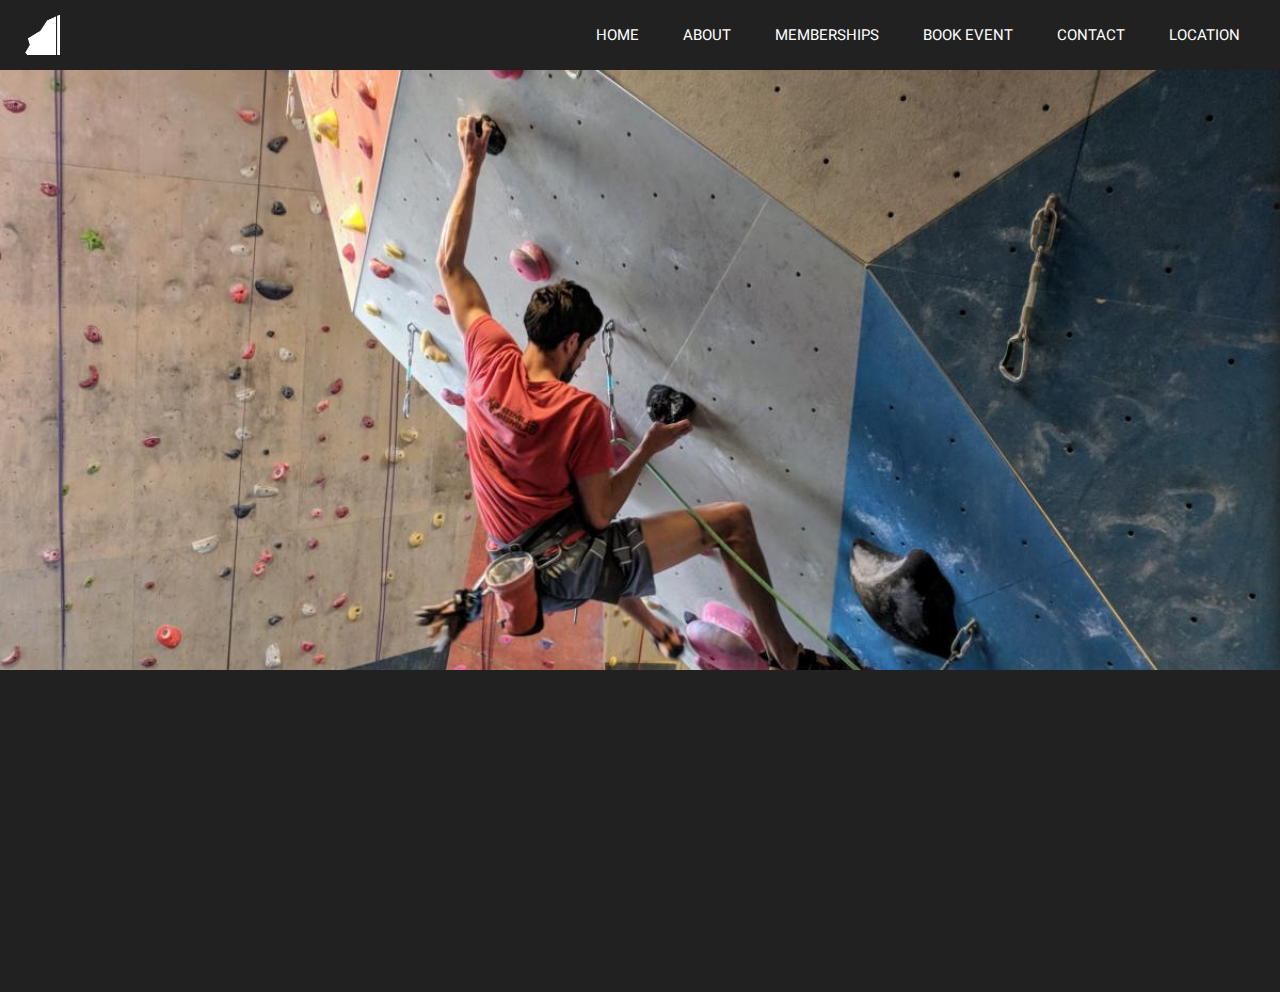
==== index.html @ 92e9c0b0 "finalize first 2 pages" ====
<!DOCTYPE html>
<html lang="en" dir="ltr">
<head>
  <title>Ascent - Indoor Rock Climbing</title>
  <meta charset="utf-8">
  <link rel="shortcut icon" href="./images/white-logo.png">
  <meta name="viewport" content="width=device-width, initial-scale=1.0">
  <link rel="stylesheet" href="https://use.fontawesome.com/releases/v5.8.1/css/all.css" integrity="sha384-50oBUHEmvpQ+1lW4y57PTFmhCaXp0ML5d60M1M7uH2+nqUivzIebhndOJK28anvf" crossorigin="anonymous">
  <link href="https://fonts.googleapis.com/css?family=Heebo|Montserrat:300,400" rel="stylesheet">
  <link href="https://fonts.googleapis.com/css?family=Exo:900" rel="stylesheet">
  <link rel="stylesheet" href="./css/global.css">
  <link rel="stylesheet" href="./css/home.css">
  <script type="text/javascript" src="./js/global.js"></script>
</head>
<body>
  <header>
    <img width="40" height="40" class="logo" src="./images/white-logo.png">
    <nav>
      <a href="./index.html">Home</a>
      <a href="./about.html">About</a>
      <a href="./memberships.html">Memberships</a>
      <a href="#">Book Event</a>
      <a href="#">Contact</a>
      <a href="#">Location</a>
    </nav>
  </header>
  <div class="apply-flex">
    <div class="left-side"></div>
    <div class="right-side">
      <h1>Ascent</h1>
      <p class="details">Boasting one of the largest indoor rockclimbing facilities in NYC, our venue is so huge, that you will never have to wait your turn, making us perfect for beginners and experts alike!</p>
      <a href="./memberships.html" class="button">Join Today</a>
    </div>
  </div>
  <footer>
    <div class="footer-wrapper">
      <div class="footer-itm">
        <img width="150" height="150" class="logo-footer" src="./images/white-logo.png">
      </div>
      <div class="footer-itm">
        <h3>Ascent</h3>
        <a href="./index.html">Home</a><br/>
        <a href="./about.html">About</a><br/>
        <a href="./memberships.html">Memberships</a><br/>
        <a href="#">Book Event</a><br/>
        <a href="#">Contact</a><br/>
        <a href="#">Location</a>
      </div>
      <div class="footer-itm">
        <h3>Hours</h3>
        <span>Monday - Friday<br>
          6AM - 12AM<br>
          Saturday + Sunday<br>
          9AM - 10PM</span>
        </div>
        <div class="footer-itm">
          <span><h3>Location</h3>
            55 Lexington Ave<br>
            New York, NY 10010</span>
          </div>
          <div class="footer-itm">
            <h3>Founders</h3>
            <a href="mailto:william.lam1@baruchmail.cuny.edu">William Lam</a>
            <br/>
            <a href="mailto:wellington.vicioso@baruchmail.cuny.edu">Wellington Vicioso</a>
          </div>
        </div>
        <span class="copy">Copyright &copy; 2019 Ascent</span>
      </footer>
    </body>
    </html>
---- css/global.css ----
body {
  margin: 0px;
  font-family: 'Heebo', sans-serif;
}

header {
  width: 100%;
  height: 70px;
  display: flex;
  justify-content: flex-end;
  align-items: center;
}

.logo {
  position: absolute;
  top: 15px;
  left: 20px;
}


body {
  background-color: #212121;
}


body > * {
  opacity: 0;
  background-color: #fff;
  transition: 500ms;
}

body header {
  opacity: 1;
  transition: 0ms;
  background-color: #212121;

}

body footer {
  background-color: #212121;
}

nav a {
  text-decoration: none;
  margin-right: 40px;
  color: #fff;
  font-size: 15px;
  /* font-weight: bold; */
  text-transform: uppercase;
}

nav a:hover {
  color: #424242;
}

footer * {
  /* border: 1px solid red; */


  text-decoration: none;

}

footer {
  background: #212121;
  width: 100%;
  /* height: 200px; */
  height: auto;
  font-size: 15px;
  font-weight: 100;
  display: flex;
  align-items: center;
  justify-content: center;
  position: relative;
  flex-direction: column;
  padding-bottom: 10px;
}

.footer-wrapper {
  display: flex;
  flex-direction: row;
  align-self: center;
  justify-content: center;
  width: 100%;
  margin-bottom: 15px;
  padding: 50px 0 50px 0;
}

.footer-itm * {
  color: #bdbdbd;
  font-weight: 100;
  font-family: 'Montserrat', sans-serif;
}

.footer-itm a:hover {
  color: #424242;
}

.footer-wrapper h3 {
  font-weight: normal;
  font-family: 'Heebo', sans-serif;
  color: #F44336;
  margin: 0;
  padding: 0;

}

.footer-itm{
  padding: 20px;
  margin-left: 20px;
  margin-right: 20px;
}

.logo-footer {
  margin-left: -100px;
  padding-left: 0;
}

 .copy {
  font-size: 12px;
  color: #424242;
  width: 100%;
  background: black;
  text-align: center;
  position: absolute;
  bottom: 0;
  padding: 10px 0 10px 0;
}
---- css/home.css ----
.apply-flex {
  display: flex;
  flex-direction: row;
  overflow: hidden;
  position: relative;
}

.bg {
  position: absolute;
  background-color: #000;
  top: 0;
  bottom: 0;
  left: 0;
  right: 0;
  opacity: .2;
  z-index: 1;
}

.left-side {
  width: 100%;
  height: 600px;
  background-image: url('../images/climbmax3.jpg');
  background-repeat: no-repeat;
  background-size: cover;
  display: flex;
  flex-direction: column;
  justify-content: flex-start;
  align-items: center;
  position: relative;
  overflow: hidden;
  transition: .5s;
}

h1 {
 color: #212121;

 font-family: 'Exo', sans-serif;
 font-size: 72px;
 font-weight: 100;
 z-index: 2;
 padding-bottom: 0;
 margin-bottom: 0;
}

h2 {
 color: #212121;
 font-family: 'Exo', sans-serif;
 font-size: 21px;
 font-weight: 100;
 z-index: 2;
}

.right-side {
  position: absolute;
  right: -30%;
  vertical-align: middle;
  width: 30%;
  height: 600px;
  display: flex;
  flex-direction: column;
  justify-content: space-around;
  align-items: center;
  background-color: rgba(255,255,255,1);
  padding-right: 0px;
  padding-left: 0px;
  box-shadow: 0 0 20px #212121;
  transition: .5s;
}

.wrapper {
  display: flex;

  flex-direction: column;
  justify-content: flex-start;
  align-items: center;
}

.details {
  width: 70%;
  font-family: 'Exo', sans-serif;
  font-family: 'Montserrat', sans-serif;
  font-size: 15px;
  /* text-shadow: 0 0 10px #424242; */
  /* font-weight: bold; */
  text-align: justify;
  color: #212121;
  margin-top: 0;
  padding-top: 0;
}

.button {
  padding: 25px 0;
  width: 50%;
  text-decoration: none;
  background-color: #F44336;
  border-radius: 10px;
  text-align: center;
  font-family: 'Exo', sans-serif;
  font-size: 21px;
  font-weight: 100;
  color: #fff;
  /* margin-bottom: 100px; */
  transition: .2s;
}

.button:hover {
  /* padding: 27px 2px; */
  /* font-size: 27px; */
  background-color: #F4433699;
}

.button:active {
  /* padding: 27px 2px; */
  /* font-size: 27px; */
  background-color: #F4433680;
}
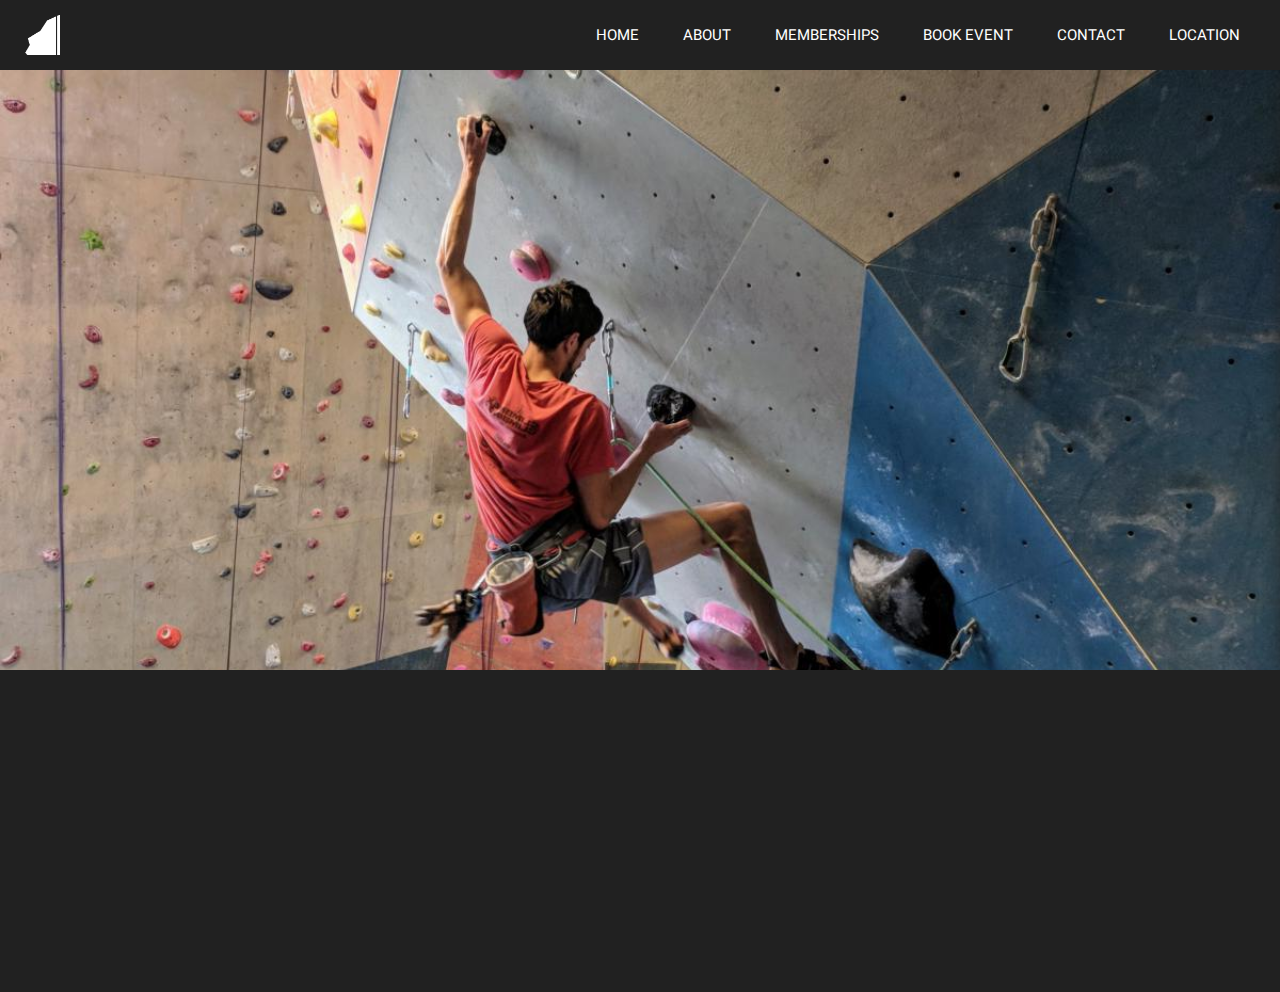
==== commit e1c2b7b0: "add body media queries" ====
--- a/index.html
+++ b/index.html
@@ -28,7 +28,7 @@
     <div class="left-side"></div>
     <div class="right-side">
       <h1>Ascent</h1>
-      <p class="details">Boasting one of the largest indoor rockclimbing facilities in NYC, our venue is so huge, that you will never have to wait your turn, making us perfect for beginners and experts alike!</p>
+      <p class="details">Boasting one of the largest indoor rock climbing facilities in NYC, our venue is so huge, that you will never have to wait your turn, making us perfect for beginners and experts alike!</p>
       <a href="./memberships.html" class="button">Join Today</a>
     </div>
   </div>
--- a/css/global.css
+++ b/css/global.css
@@ -2,6 +2,7 @@
 body {
   margin: 0px;
   font-family: 'Heebo', sans-serif;
+  /* width: 1280px; */
 }
 
 header {
@@ -18,11 +19,9 @@
   left: 20px;
 }
 
-
 body {
   background-color: #212121;
 }
-
 
 body > * {
   opacity: 0;
@@ -85,6 +84,7 @@
   width: 100%;
   margin-bottom: 15px;
   padding: 50px 0 50px 0;
+  flex-wrap: wrap;
 }
 
 .footer-itm * {
@@ -127,3 +127,19 @@
   bottom: 0;
   padding: 10px 0 10px 0;
 }
+
+@media screen and (max-width: 860px) {
+  .footer-wrapper {
+    display: flex;
+    flex-direction: row;
+    align-self: center;
+    justify-content: center;
+    width: 100%;
+    margin-bottom: 15px;
+    padding: 50px 0 50px 0;
+    flex-wrap: wrap;
+  }
+  .logo-footer {
+    margin-left: 0;
+  }
+}
--- a/css/home.css
+++ b/css/home.css
@@ -55,7 +55,7 @@
   position: absolute;
   right: -30%;
   vertical-align: middle;
-  width: 30%;
+  width: 380px;
   height: 600px;
   display: flex;
   flex-direction: column;
@@ -115,3 +115,24 @@
   /* font-size: 27px; */
   background-color: #F4433680;
 }
+
+@media screen and (max-width: 860px) {
+  .apply-flex {
+    flex-direction: column;
+  }
+
+  .left-side {
+    transition: 0s;
+    width: 100%;
+    height: 200px;
+  }
+
+  .right-side {
+    transition: 0s;
+    position: relative;
+    right: 0;
+    width: 100%;
+    padding-bottom: 50px;
+  }
+
+}
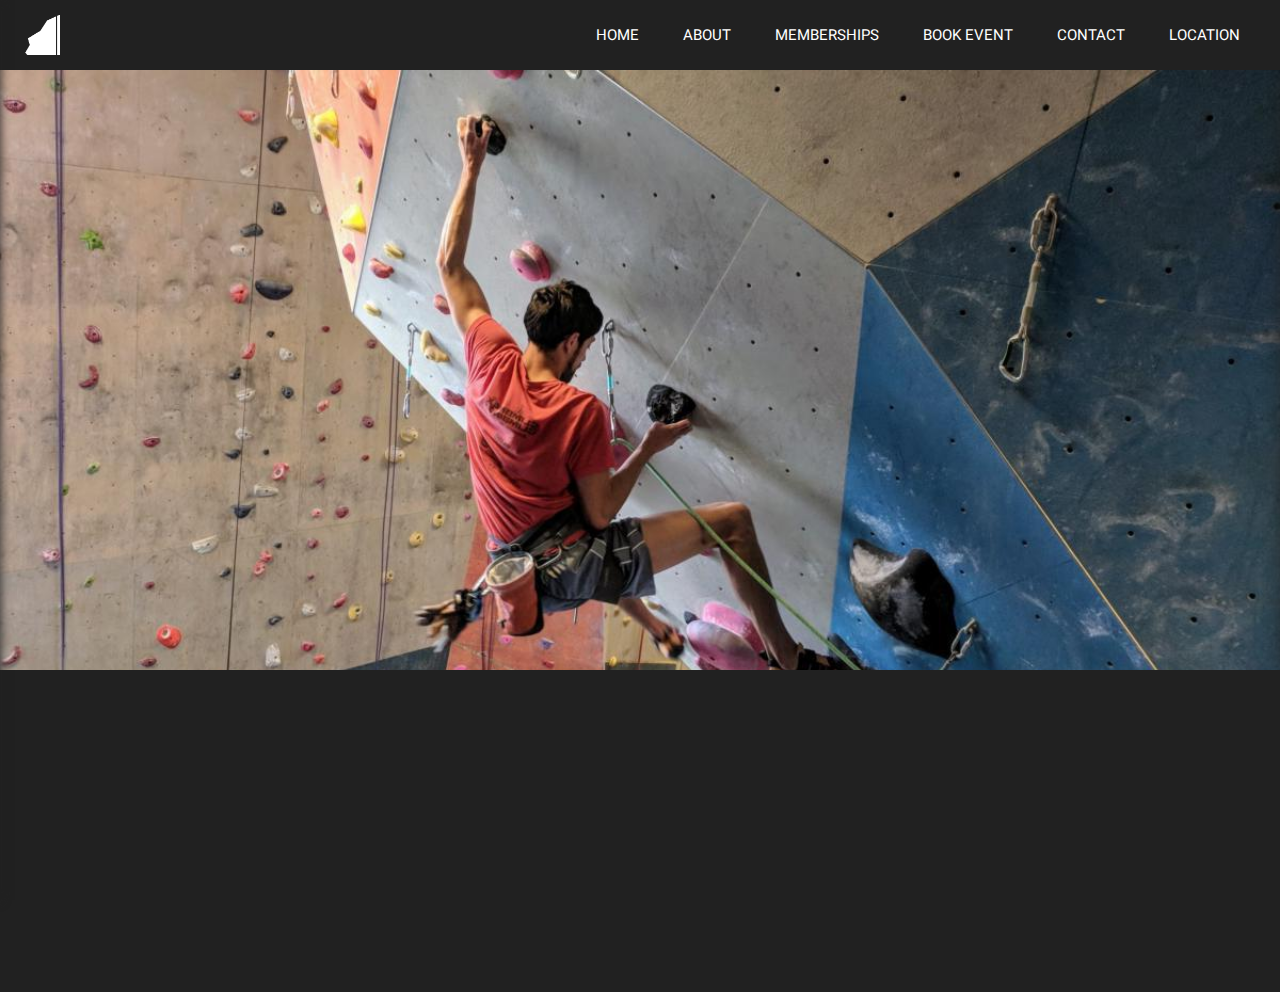
==== commit e362111c: "add mobile nav" ====
--- a/index.html
+++ b/index.html
@@ -15,7 +15,18 @@
 <body>
   <header>
     <img width="40" height="40" class="logo" src="./images/white-logo.png">
-    <nav>
+    <nav class="nav" >
+      <a href="./index.html">Home</a>
+      <a href="./about.html">About</a>
+      <a href="./memberships.html">Memberships</a>
+      <a href="#">Book Event</a>
+      <a href="#">Contact</a>
+      <a href="#">Location</a>
+    </nav>
+    <i onclick="openMenu();"class="bars-header fas fa-bars"></i>
+
+    <nav class="mobile-nav">
+      <i onclick="closeMenu();" class="fas fa-times"></i>
       <a href="./index.html">Home</a>
       <a href="./about.html">About</a>
       <a href="./memberships.html">Memberships</a>
@@ -35,7 +46,7 @@
   <footer>
     <div class="footer-wrapper">
       <div class="footer-itm">
-        <img width="150" height="150" class="logo-footer" src="./images/white-logo.png">
+        <img width="100" height="100" class="logo-footer" src="./images/white-logo.png">
       </div>
       <div class="footer-itm">
         <h3>Ascent</h3>
--- a/css/global.css
+++ b/css/global.css
@@ -126,6 +126,62 @@
   position: absolute;
   bottom: 0;
   padding: 10px 0 10px 0;
+}
+
+.mobile-nav {
+  background-color: #fff;
+  position: fixed;
+  left: 0;
+  top: 0;
+  z-index: 100;
+  height: 100vh;
+  width: 80%;
+  display: flex;
+  flex-direction: column;
+  justify-content: center;
+  align-items: center;
+  box-shadow: 0 0 10px #212121;
+  margin-left: -80%;
+  transition: .5s;
+}
+
+.bars-header {
+  display: none;
+  color: #fff;
+  position: absolute;
+  font-size: 40px;
+  top: 15px;
+  left: 15px;
+}
+
+.bars-header:hover {
+  color: #424242;
+}
+
+.bars-header:active {
+  opacity: .5
+}
+
+.mobile-nav i {
+  font-size: 25px;
+  position: absolute;
+  color: #212121;
+  top: 20px;
+  right: 20px;
+}
+
+.mobile-nav i:hover {
+  color: #424242;
+}
+
+.mobile-nav i:active {
+  opacity: .5;
+}
+
+.mobile-nav a {
+  font-size: 25px;
+  margin-bottom: 20px;
+  color: #212121;
 }
 
 @media screen and (max-width: 860px) {
@@ -142,4 +198,17 @@
   .logo-footer {
     margin-left: 0;
   }
-}
+  .nav {
+    display: none;
+  }
+  .bars-header {
+    display: inline-block;
+  }
+  header {
+    width: 100%;
+    position: relative;
+  }
+  .logo {
+    left: 85vw;
+  }
+}
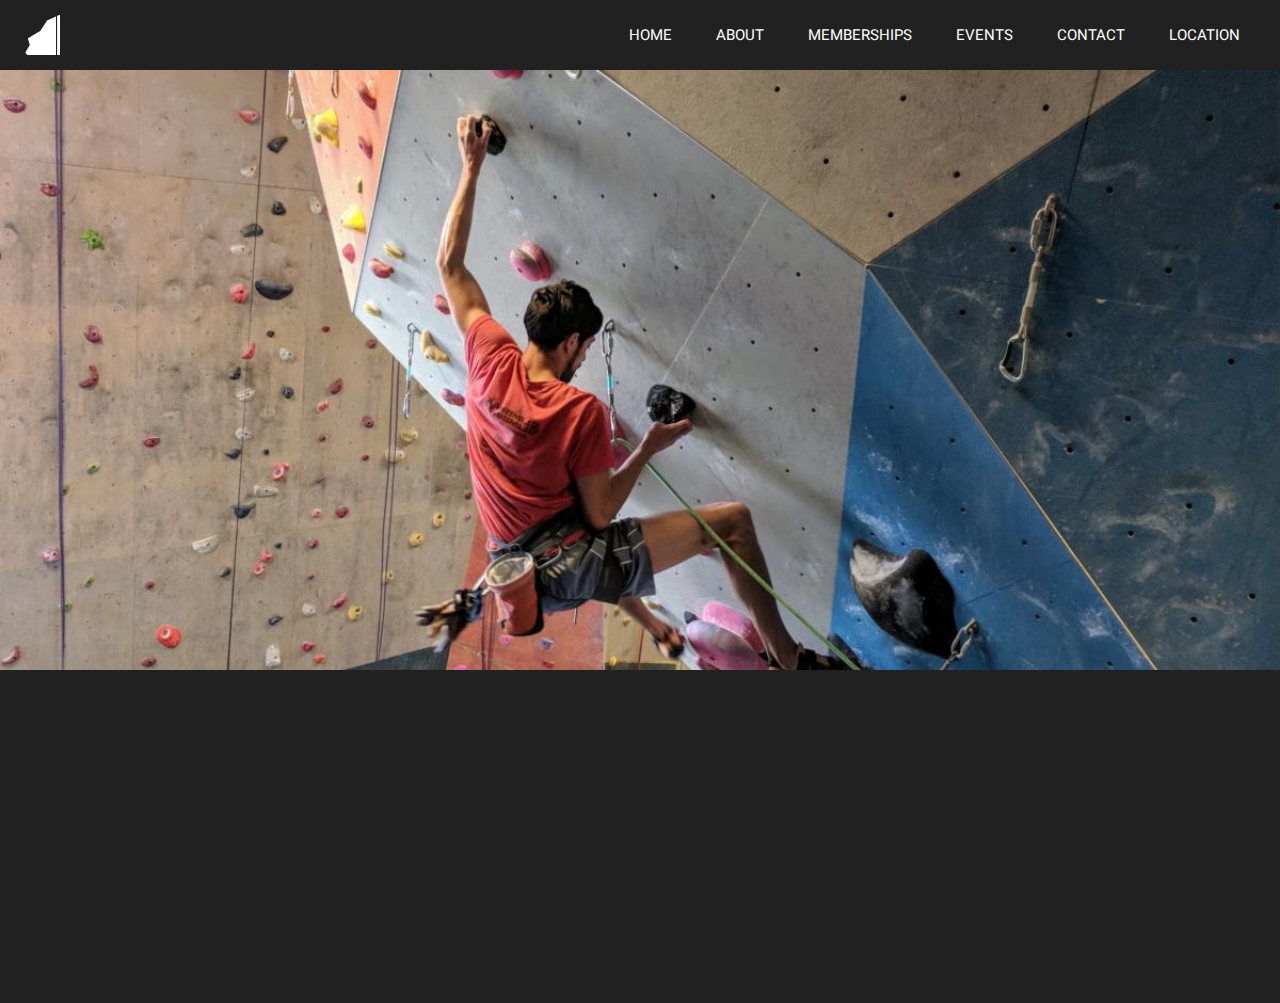
==== commit c6f9785f: "final respnsive changes" ====
--- a/index.html
+++ b/index.html
@@ -14,14 +14,15 @@
 </head>
 <body>
   <header>
-    <img width="40" height="40" class="logo" src="./images/white-logo.png">
+    <a href="./index.html"><img width="40" height="40" class="logo" src="./images/white-logo.png"></a>
+
     <nav class="nav" >
       <a href="./index.html">Home</a>
       <a href="./about.html">About</a>
       <a href="./memberships.html">Memberships</a>
-      <a href="#">Book Event</a>
-      <a href="#">Contact</a>
-      <a href="#">Location</a>
+      <a href="./events.html">Events</a>
+      <a href="./contact.html">Contact</a>
+      <a href="./location.html">Location</a>
     </nav>
     <i onclick="openMenu();"class="bars-header fas fa-bars"></i>
 
@@ -30,9 +31,9 @@
       <a href="./index.html">Home</a>
       <a href="./about.html">About</a>
       <a href="./memberships.html">Memberships</a>
-      <a href="#">Book Event</a>
-      <a href="#">Contact</a>
-      <a href="#">Location</a>
+      <a href="./events.html">Events</a>
+      <a href="./contcat.html">Contact</a>
+      <a href="./location.html">Location</a>
     </nav>
   </header>
   <div class="apply-flex">
@@ -53,9 +54,9 @@
         <a href="./index.html">Home</a><br/>
         <a href="./about.html">About</a><br/>
         <a href="./memberships.html">Memberships</a><br/>
-        <a href="#">Book Event</a><br/>
-        <a href="#">Contact</a><br/>
-        <a href="#">Location</a>
+        <a href="./book.html">Book Event</a><br/>
+        <a href="./contcat.html">Contact</a><br/>
+        <a href="./location.html">Location</a>
       </div>
       <div class="footer-itm">
         <h3>Hours</h3>
--- a/css/global.css
+++ b/css/global.css
@@ -2,7 +2,6 @@
 body {
   margin: 0px;
   font-family: 'Heebo', sans-serif;
-  /* width: 1280px; */
 }
 
 header {
@@ -54,17 +53,12 @@
 }
 
 footer * {
-  /* border: 1px solid red; */
-
-
   text-decoration: none;
-
 }
 
 footer {
   background: #212121;
   width: 100%;
-  /* height: 200px; */
   height: auto;
   font-size: 15px;
   font-weight: 100;
@@ -76,6 +70,11 @@
   padding-bottom: 10px;
 }
 
+footer img {
+  width: 10vw;
+  height: 10vw;
+}
+
 .footer-wrapper {
   display: flex;
   flex-direction: row;
@@ -84,7 +83,6 @@
   width: 100%;
   margin-bottom: 15px;
   padding: 50px 0 50px 0;
-  flex-wrap: wrap;
 }
 
 .footer-itm * {
@@ -106,18 +104,17 @@
 
 }
 
-.footer-itm{
-  padding: 20px;
-  margin-left: 20px;
-  margin-right: 20px;
+.footer-itm {
+  padding: 2vw;
+  margin-left: 2vw;
+  margin-right: 2vw;
 }
 
 .logo-footer {
-  margin-left: -100px;
   padding-left: 0;
 }
 
- .copy {
+.copy {
   font-size: 12px;
   color: #424242;
   width: 100%;
@@ -141,7 +138,7 @@
   justify-content: center;
   align-items: center;
   box-shadow: 0 0 10px #212121;
-  margin-left: -80%;
+  margin-left: -100%;
   transition: .5s;
 }
 
@@ -159,7 +156,7 @@
 }
 
 .bars-header:active {
-  opacity: .5
+  opacity: .5;
 }
 
 .mobile-nav i {
@@ -184,20 +181,13 @@
   color: #212121;
 }
 
+.footer-itm-wrapper {
+ display: flex;
+ flex-direction: row;
+  flex-wrap: wrap;
+}
+
 @media screen and (max-width: 860px) {
-  .footer-wrapper {
-    display: flex;
-    flex-direction: row;
-    align-self: center;
-    justify-content: center;
-    width: 100%;
-    margin-bottom: 15px;
-    padding: 50px 0 50px 0;
-    flex-wrap: wrap;
-  }
-  .logo-footer {
-    margin-left: 0;
-  }
   .nav {
     display: none;
   }
--- a/css/home.css
+++ b/css/home.css
@@ -64,7 +64,7 @@
   background-color: rgba(255,255,255,1);
   padding-right: 0px;
   padding-left: 0px;
-  box-shadow: 0 0 20px #212121;
+  box-shadow: 0 0 10px #424242;
   transition: .5s;
 }
 
@@ -78,11 +78,8 @@
 
 .details {
   width: 70%;
-  font-family: 'Exo', sans-serif;
   font-family: 'Montserrat', sans-serif;
   font-size: 15px;
-  /* text-shadow: 0 0 10px #424242; */
-  /* font-weight: bold; */
   text-align: justify;
   color: #212121;
   margin-top: 0;
@@ -100,19 +97,14 @@
   font-size: 21px;
   font-weight: 100;
   color: #fff;
-  /* margin-bottom: 100px; */
   transition: .2s;
 }
 
 .button:hover {
-  /* padding: 27px 2px; */
-  /* font-size: 27px; */
   background-color: #F4433699;
 }
 
 .button:active {
-  /* padding: 27px 2px; */
-  /* font-size: 27px; */
   background-color: #F4433680;
 }
 
